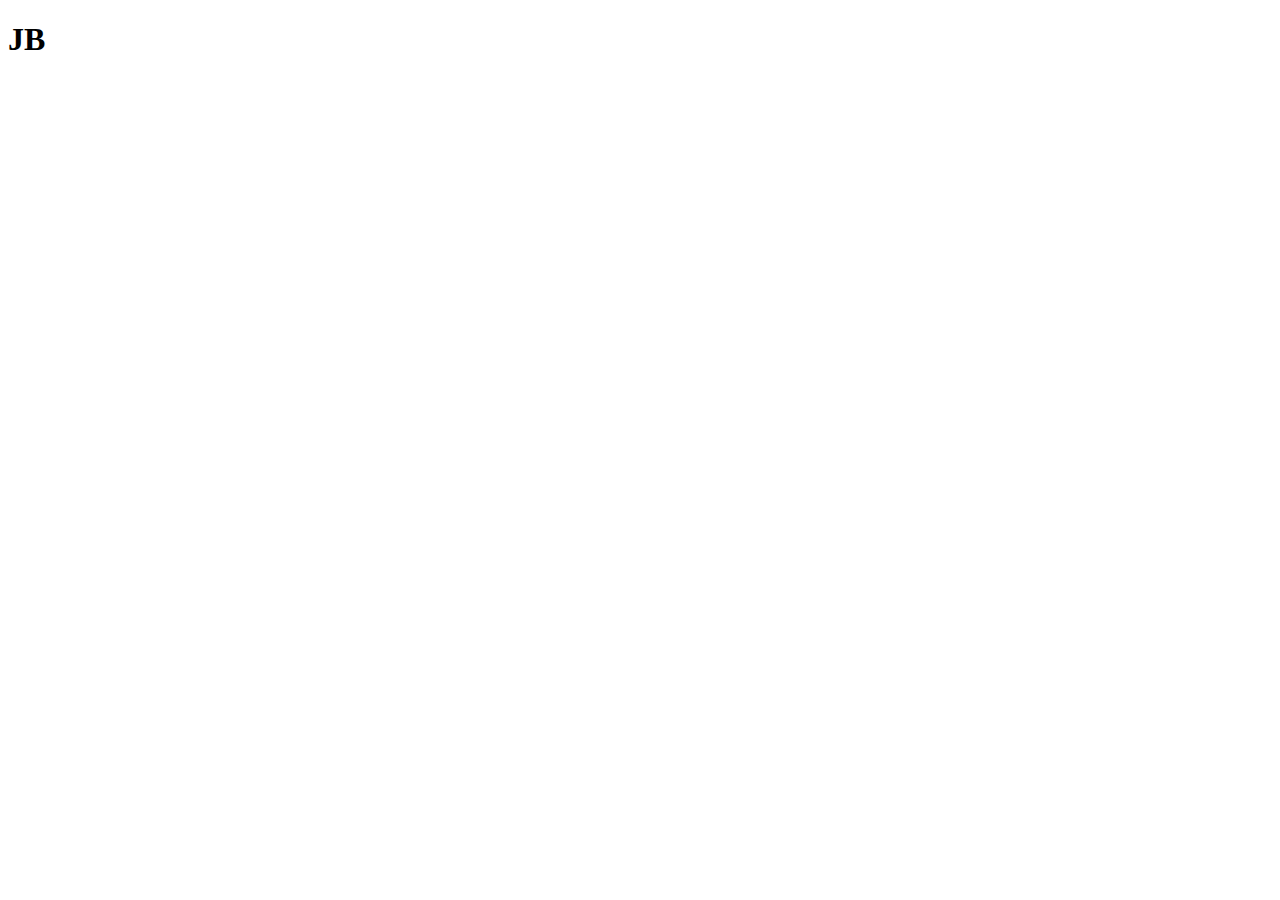
==== index.html @ 01ba37dc "first commit" ====
<!DOCTYPE html>
<html lang="en">
<head>
    <meta charset="UTF-8">
    <meta name="viewport" content="width=device-width, initial-scale=1.0">
    <meta http-equiv="X-UA-Compatible" content="ie=edge">
    <title>JB-final_project</title>
</head>
<body>
    <h1 id="title_jb">JB</h1>
    <section id="home"></section>
    <section id="first"></section>
    <section id="second"></section>
    <section id="third"></section>
    <section id="fourth"></section>
    <section id="fifth"></section>

</body>
</html>
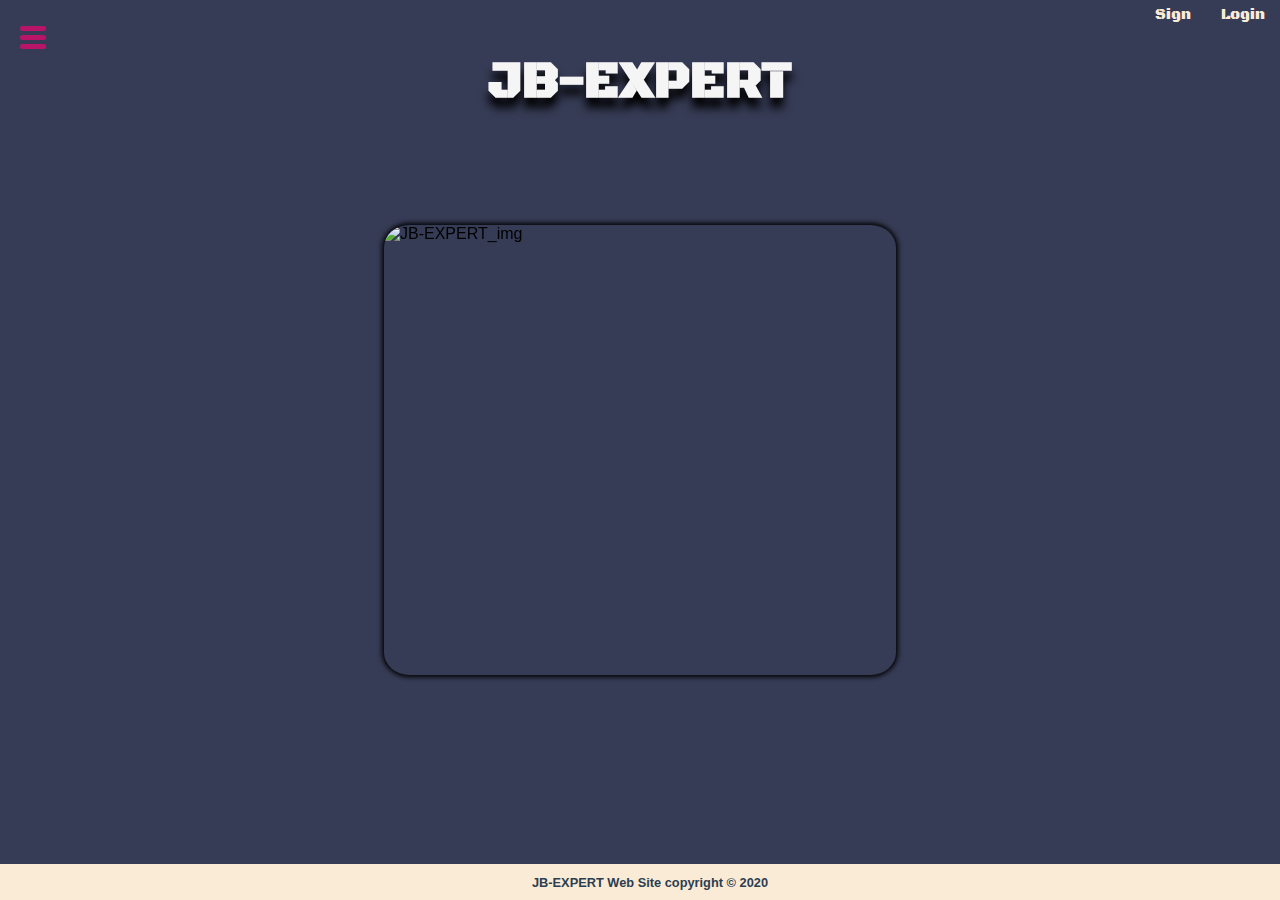
==== commit fbbda6af: "version for test" ====
--- a/index.html
+++ b/index.html
@@ -4,16 +4,91 @@
     <meta charset="UTF-8">
     <meta name="viewport" content="width=device-width, initial-scale=1.0">
     <meta http-equiv="X-UA-Compatible" content="ie=edge">
-    <title>JB-final_project</title>
+    <link rel="stylesheet" href="./css/index.css">
+    <script src="https://kit.fontawesome.com/849db05d92.js" crossorigin="anonymous"></script>
+    <link href="https://fonts.googleapis.com/css?family=Black+Ops+One&display=swap" rel="stylesheet">
+    <title>JB-EXPERT</title>
 </head>
 <body>
-    <h1 id="title_jb">JB</h1>
-    <section id="home"></section>
-    <section id="first"></section>
-    <section id="second"></section>
-    <section id="third"></section>
-    <section id="fourth"></section>
-    <section id="fifth"></section>
-
+    <nav>
+        <div id="menu_bar">
+            <div id="menu" onclick="menu()">
+                <div id="bar1" class="bar"></div>
+                <div id="bar2" class="bar"></div>
+                <div id="bar3" class="bar"></div>
+            </div>
+        </div>
+        <ul class="nav" id="nav">
+            <li><a href="./index.html">Home</a></li>
+            <li><a href="./about.html">About</a></li>
+            <li><a href="./bubble-sort.html">Buble Sort</a></li>
+            <li><a href="./merge-sort.html">Merge Sort</a></li>
+            <li><a href="./quick-sort.html">Quick Sort</a></li>
+            <li><a href="./insert-sort.html">Insert Sort</a></li>
+            <li><a href="./selection-sort.html">Selection Sort</a></li>
+        </ul>
+        <div class="menu_bg" id="menu_bg"></div>
+        <div class="btn_home">
+            <div class="btn_box1">
+                <li><a href="#" >Sign</a></li>
+            </div>
+            <div class="btn_box2">
+                <li><a href="#" >Login</a></li>
+            </div>          
+            <div class="btn_content">
+                <div class="btn_content_box1" id="sign">
+                    <div class="btn_closebox1">X</div>
+                    <h3>User name</h3>
+                    <input type="text">
+                    <h3>E-mail</h3>
+                    <input type="email"> 
+                    <h3>Password</h3>
+                    <input type="password">
+                    <p>Passwords must contain at least eight characters, including at least 1 letter and 1 number.</p>           
+                    <a href="#">Forgot password?</a>      
+                    <button>Sign-up</button>
+                </div> 
+                <div class="btn_content_box2" id="login">
+                    <div class="btn_closebox2">X</div>
+                    <h3>User name / E-mail</h3>
+                    <input type="email"> 
+                    <h3>Password</h3>                   
+                    <input type="password"> 
+                    <a href="#">Forgot password?</a>              
+                    <button>Login</button>
+                </div> 
+                <script src="./jb.js"></script>
+            </div>
+        </div>  
+    </nav>
+    <main>
+        <div class="title_home">
+            <h1>JB-EXPERT</h1>
+        </div>      
+        <div class="box_card" id="middle">
+            <div class="card_front">
+                <img class="banner_img" src="./images/background-JB_Expert.jpg" alt="JB-EXPERT_img">
+            </div>
+            <div class="card_back">
+                <div class="card_back_content" id="middle">
+                    <h2>JB-EXPERT</h2>
+                    <span>Youtube Channel</span>
+                    <div class="card_links">
+                        <a href="#"><i class="fab fa-facebook-f"></i></a>
+                        <a href="#"><i class="fab fa-twitter"></i></a>
+                        <a href="#"><i class="fab fa-youtube"></i></a>
+                        <a href="#"><i class="fab fa-instagram"></i></a>
+                    </div>
+                </div>
+            </div>
+        </div>
+        <img src="./images/banner.jpg" alt="banner" class="banner2_img">
+    </main>
+    <footer>
+        <div class="footer">
+            <h3>JB-EXPERT Web Site copyright &copy; 2020</h3>
+        </div>
+    </footer>
 </body>
-</html>+<script src="./js/jb.js"></script>
+</html>
--- a/css/index.css
+++ b/css/index.css
@@ -0,0 +1,567 @@
+* {
+    margin: 0;
+    padding: 0;
+}
+
+body {
+    font-family: 'PT Sans', sans-serif;
+    background-color: #373c56;
+    /* overflow: hidden; */
+}
+
+footer {
+    display: flex;
+    justify-content: center;
+    align-items: center;
+    width: 100vw;
+    margin: auto;
+}
+.nav_bar{
+    position:relative;
+    top:0px;
+    left:0px;
+}
+.nav_bar #menu_bar {
+    top:0;
+    left: 0;
+    width: 100vw;
+    height: 3vh;
+    position: relative;
+    background-color:rgba(255,255,255,0);
+}
+
+#menu {
+    width: 2vw;
+    height: auto;
+    margin: 30px 0 20px 20px;
+    cursor: pointer;
+}
+
+.menu_bg, #menu_bar, .nav {
+    top: 0;
+    left: 0;
+    position: absolute;
+}
+
+#menu_bar {
+    z-index: 2;
+}
+ 
+.bar {
+    width: 100%;
+    height: 5px;
+    background-color: #b81568;
+    display: block;
+    border-radius: 5px;
+    transition: 0.3s ease;
+}
+
+#bar1 {
+    transform: translateY(-4px);
+}
+
+#bar3 {
+    transform: translateY(4px);
+}
+
+.nav li a{
+    color:#fff;
+    font-size: 1vw;
+    font-weight: bold;
+    text-decoration: none;
+}
+
+.nav li a:hover {
+    font-size: 1.5vw;
+    text-shadow:  0px 3px 7px #000000;
+}
+
+.nav li{
+    list-style: none;
+    padding: 14px 0;
+}
+
+.nav {
+    padding: 0;
+    margin: 80px 30px;
+    transition: 0.3s ease;
+    display: none;
+    z-index: 2;
+}
+
+.menu_bg {
+    z-index: 1;
+    width: 0;
+    height: 0;
+    background: radial-gradient(circle, #e94498,#b81568);
+    transition: 0.3s ease;
+    border-radius: 50%;
+
+}
+ 
+.change_bg {
+    width: 30vw;
+    height: 55vh;
+    transform: translate(-50%, -5%);
+}
+
+.change {
+    display: block;
+}
+
+.change_login_close, .change_sign_close {
+    display: none;
+}
+
+.change .bar {
+    background-color: white;
+ }
+
+.change #bar1{
+    transform: translateY(4px) rotateZ(-45deg);
+}
+
+.change #bar3{
+    transform: translateY(-6px) rotate(45deg);
+}
+
+.change #bar2{
+    opacity: 0;
+}
+
+.btn_home {
+    top:0px;
+    right: 0px;
+    position: absolute;
+    list-style: none;
+    display: flex;
+    z-index: 1000;
+}
+
+.btn_box1, .btn_box2 {
+    display: flex;
+    margin: 5px 15px;
+    font-size: 1.2vw;
+    font-family: 'Black Ops One', cursive;
+    align-items: center;
+    border-radius: 50px;
+    justify-content: center;
+}
+
+
+.btn_box1 a, .btn_box2 a {
+    color: antiquewhite;
+    text-decoration: none;
+}
+
+.btn_box1 a:hover, .btn_box2 a:hover {
+    color: #e94498;
+    font-size: 1.3vw;
+    text-shadow:  0px 5px 5px #000000;
+}
+
+.btn_content {
+    top:100px;
+    right: 20px;    
+    position: absolute;
+}
+
+.btn_content button {
+    margin: 40px
+}
+
+.btn_content_box1, .btn_content_box2 {
+    width: 18vw;
+    height: auto;
+    display: none;
+    overflow: hidden;
+    text-align: center;
+    padding-top: 50px;
+    border-radius: 25px;
+    background-color: whitesmoke;
+    animation-name: Login;
+    animation-duration: 1.5s;
+    transition: ease;
+}
+
+@keyframes Login {
+    from { 
+        transform: translate(300px);
+    }
+    to {
+        transform: translate(0px);
+    }
+}
+
+.btn_content_box1 a, .btn_content_box2 a {
+    display: block;
+    text-decoration: none;
+    font-size: 1vw;
+    margin-top: 2vh;
+    color:black;
+}
+
+.btn_content_box1 a:hover, .btn_content_box2 a:hover {
+    font-size: 1.2em;
+    color: red;
+    cursor: pointer;
+}
+
+.btn_box1_open, .btn_box2_open {
+    display: block;
+}
+
+.btn_closebox1, .btn_closebox2{
+    position: absolute;
+    top:1vw;
+    right: 1.5vw;
+    width: 2vw;
+    height: auto;
+    background-color: #373c56;
+    color: white;
+    font-size: 1em;
+    border-radius: 25px;
+    background-color:#2c3e50;
+}
+
+.btn_closebox1:hover, .btn_closebox2:hover {
+    cursor: pointer;
+    background-color:#e94498;
+}
+
+
+
+input {
+    width: 15vw;
+    height: 3vh;
+    margin: 10px;
+    text-align: center;
+    align-items: center;
+    border-radius: 5%;
+    font-size: 1vw;
+}
+
+h3 {
+    text-align: left;
+    margin-left: 20px;
+    font-size: 1vw;
+}
+
+.btn_content_box1 p, .btn_content_box2 p {
+    color:#636363;
+    text-align: justify;
+    width: 15vw;
+    padding-left: 20px;
+    font-size: 1vw;
+
+
+}
+
+.btn_content_box1 button, .btn_content_box2 button {
+    width: 7vw;
+    height: 4vh;
+    color: white;
+    font-size: 1vw;
+    margin-top: 50px;
+    border-radius: 25px;
+    background-color:#2c3e50;
+}
+
+.btn_content_box1 button:hover, .btn_content_box2 button:hover {
+    cursor: pointer;
+    background-color:#e94498;
+}
+
+.title_home{
+    text-align: center;
+    align-items: center;
+    font-family: 'Black Ops One', cursive;
+    margin-top: 50px;
+    color: whitesmoke;
+    text-shadow:  0px 10px 10px #000000;
+    font-size: 2vw;
+    z-index: 1000;
+}
+
+#middle {
+    top:50% ;
+    left: 50% ;
+    position: absolute ;
+    transform: translate(-50%, -50%);
+}
+
+.box_card {
+    cursor:pointer ; 
+    width: 40vw;
+    height: 50vh;  
+}
+
+.card_front, .card_back {
+    width: 40vw;
+    height: 50vh;
+    overflow: hidden;
+    position: absolute;
+    border-radius: 5%;
+    backface-visibility: hidden;
+    transition: .6s linear ;
+    box-shadow: 0px 0px 5px 2px #000;
+}
+
+.card_front .banner_img{
+    width: 100%;
+    height: 100%;
+}
+
+.card_front {
+    transform: perspective(660px) rotateY(0deg)
+}
+
+.card_back {
+    background-color: antiquewhite;
+    transform: perspective(660px) rotateY(180deg)
+}
+
+.box_card:hover > .card_front{
+    transform: perspective(660px) rotateY(-180deg)
+}
+
+.box_card:hover > .card_back{
+    transform: perspective(660px) rotateY(0deg)
+}
+
+.card_back_content {
+    font-family: "montserrat";
+    color: #2c3e50;
+    text-align: center;
+    width: 100%;
+}
+
+h2{
+    font-size: 2.5em;
+}
+
+.card_links {
+    margin: 60px 0;
+}
+
+.card_links a{
+    width: 60px ;
+    height: 60px;
+    color: #2c3e50;
+    font-size: 1.5vw;
+    transition: 0.4s;
+    justify-content: center;
+    align-items: center;
+    display: inline-flex;
+    border-radius: 50%;
+}
+
+.card_links a:hover{
+    background-color: #2c3e50;
+    color: whitesmoke;
+}
+
+.banner2_img {
+    top:30%;
+    left:-8%;
+    width: 120vw;
+    height: auto;
+    display:none;
+    position: absolute;
+    border-radius: 50px;
+    transform: translate(-50%, -50%);
+    transform: rotate(35deg);
+    animation-name: banner;
+    animation-duration: 8s;
+    transition: ease;
+}
+
+.footer {
+    bottom: 0;
+    width: 100vw;
+    height: 4vh;
+    display: flex;
+    position: absolute;
+    justify-content: center;
+    align-items: center;
+    background-color: antiquewhite;
+    color:#2c3e50; 
+}
+
+.box_sort_content {
+    position:relative;
+    top:0px;
+    display: flex;
+    margin: auto;
+    justify-content: center;
+    align-items: center;
+    width: 100vw;
+    height: 100vh;
+    background-color: antiquewhite;
+}
+
+.sort_content {
+    width:65vw;
+    height:auto;
+    background-color: #fff;
+    border: #636363 1px solid;
+    margin: 50px 0;
+   
+
+}
+
+.sort_content img {
+    width:40vw;
+    height:40vh;
+}
+
+iframe {
+    width:30vw;
+    height:40vh;
+}
+
+/*#############################*/
+/*####HERE START FOR MOBILE####*/
+/*#############################*/
+
+@media all and (max-width: 650px){
+    body {
+        overflow: hidden;
+    }
+    .card_front, .card_back {
+        display: none;
+
+    }
+
+    .title_home{
+        text-align: center;
+        align-items: center;
+        font-family: 'Black Ops One', cursive;
+        margin-top: 50px;
+        color: whitesmoke;
+        text-shadow:  0px 10px 10px #000000;
+        font-size: 2vw;
+        animation-name: title;
+        animation-duration: 3.5s;
+        transition: ease;
+        z-index: 1000;
+    }
+
+    @keyframes title {
+        from { 
+            transform: translateY(0px) rotate(360deg);
+            font-size: 2vw;
+        }
+        to {
+            transform: translatey(650px);
+            font-size: 6vw;
+        }
+    }
+
+    .title_home{
+        transform: translatey(650px);
+        font-size: 6vw;
+        z-index: 1000;
+    }
+
+    .btn_content_box1, .btn_content_box2 {
+        width: 70vw;
+        animation-name: Login;
+        animation-duration: 1.5s;
+        transition: ease;
+    }
+    
+    @keyframes Login {
+        from { 
+            transform: translate(300px);
+        }
+        to {
+            transform: translate(-35px);
+        };
+
+    }
+
+    .btn_content_box1, .btn_content_box2 {
+        transform: translate(-35px);
+    }
+
+    @keyframes banner {
+        from { 
+            transform: translateX(-500px) rotate(35deg);
+        }
+        to {
+            transform: translateX(0px) rotate(35deg);
+        };
+
+    }
+
+    .banner2_img {
+        display:block;
+        z-index: 0;
+    }
+
+
+    input {
+        width: 60vw;
+        font-size: 4vw;
+    }
+    
+    h3 {
+        font-size: 4vw;
+    }
+    .btn_box1, .btn_box2 {
+        margin-top: 2vh;
+        font-size: 3.5vw;
+    }
+    .btn_box1 a:hover, .btn_box2 a:hover {
+        font-size: 4vw;
+    }
+
+    .btn_content_box1 p, .btn_content_box2 p {
+        width: 60vw;
+        font-size: 4vw;   
+    }
+
+    .btn_content_box1 a, .btn_content_box2 a {
+        font-size: 4vw;   
+    }
+    
+    .btn_content_box1 button, .btn_content_box2 button {
+        font-size: 3vw;
+        width: 30vw;
+        height: 4vh;
+    }
+
+    .btn_closebox1, .btn_closebox2{
+        top:4vw;
+        right: 6vw;
+        width: 8vw;
+    }
+    
+    .change_bg {
+        width: 90vw;
+        height: 50vh;
+    }
+
+    .nav {
+        margin: 6vh 2vh;
+    }
+
+    .nav li{
+        padding: 1.3vh 0;
+    }
+    
+    .nav li a{
+        font-size: 3vw;
+    }
+
+    .nav li a:hover {
+        font-size: 3.5vw;
+    }
+
+    
+
+}
+
+
+
